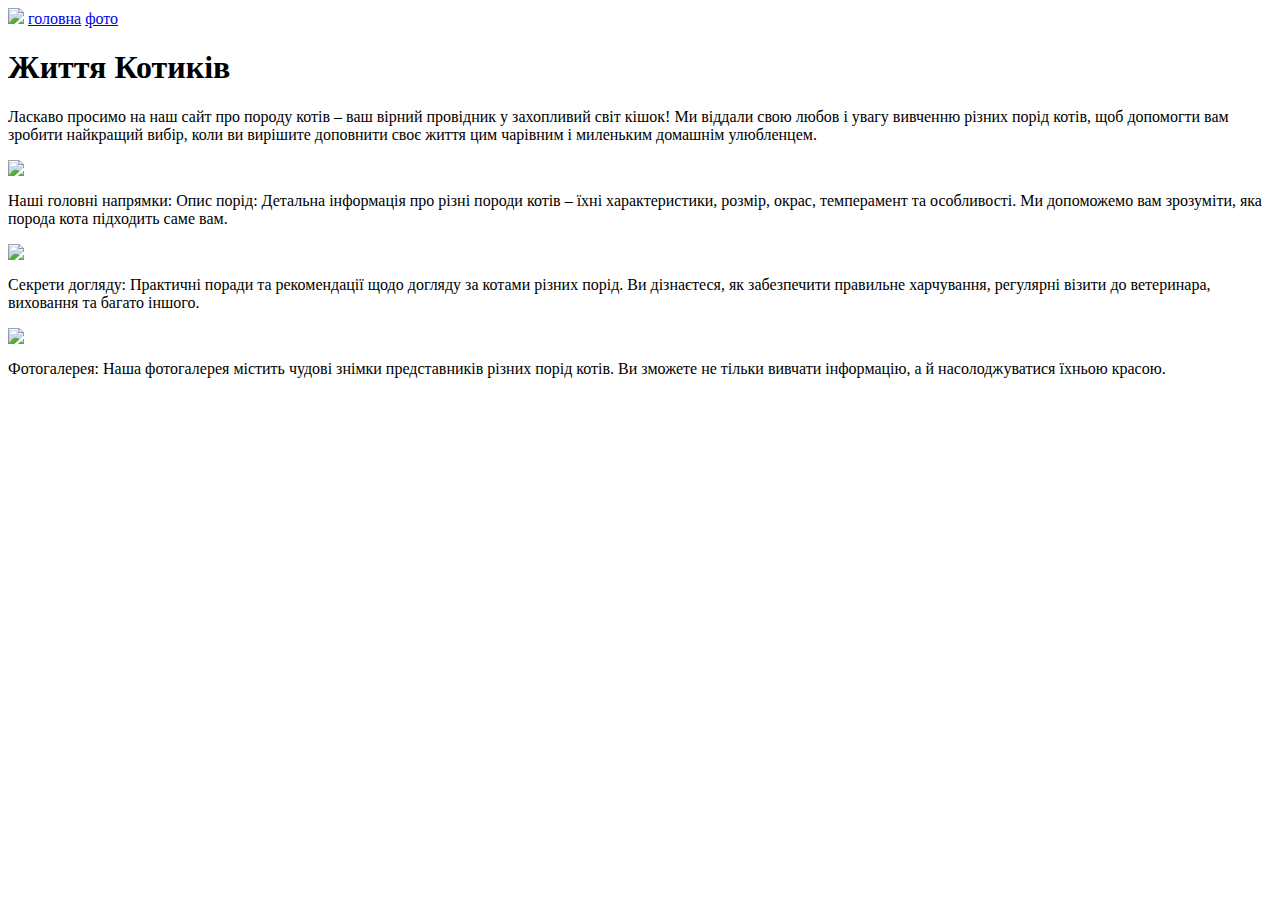
==== index.html @ 548b8028 "Create index.html" ====
<html>
    <head>
      <link rel="stylesheet" href="main.css">  
    </head>
    <title> Життя Котиків</title>
    <body>
    <header>
        <img src="https://i.pinimg.com/474x/55/da/0a/55da0ab78bce5e003b528b51e08eff51.jpg"/>
        <a class="news" href="#news">головна</a>
        <a href="#plans">фото</a>
        <h1> Життя Котиків </h1>
        
    </header>
    <main>
        <p> Ласкаво просимо на наш сайт про породу котів – ваш вірний провідник у захопливий світ кішок! Ми віддали свою любов і увагу вивченню різних порід котів, щоб допомогти вам зробити найкращий вибір, коли ви вирішите доповнити своє життя цим чарівним і миленьким домашнім улюбленцем.</p>
        <p>
        <img src="https://kotomaniya.com.ua/wp-content/uploads/2021/01/siamskaya-1024x819-min-768x614.jpg"/>
        </p>
        <p>
           Наші головні напрямки:

Опис порід:
Детальна інформація про різні породи котів – їхні характеристики, розмір, окрас, темперамент та особливості. Ми допоможемо вам зрозуміти, яка порода кота підходить саме вам.
</p>
        <img src="https://kotomaniya.com.ua/wp-content/uploads/2021/01/scale_1200-2-min-768x637.jpg"/>
        
    </main>
    <footer>
        <p> Секрети догляду:
Практичні поради та рекомендації щодо догляду за котами різних порід. Ви дізнаєтеся, як забезпечити правильне харчування, регулярні візити до ветеринара, виховання та багато іншого.
</p>
        <img src="https://kotomaniya.com.ua/wp-content/uploads/2021/04/siryj-kit-brytanskyj.jpg"/>
        <p>Фотогалерея:
Наша фотогалерея містить чудові знімки представників різних порід котів. Ви зможете не тільки вивчати інформацію, а й насолоджуватися їхньою красою.
</p>
    </footer>    
    </body>
</html>
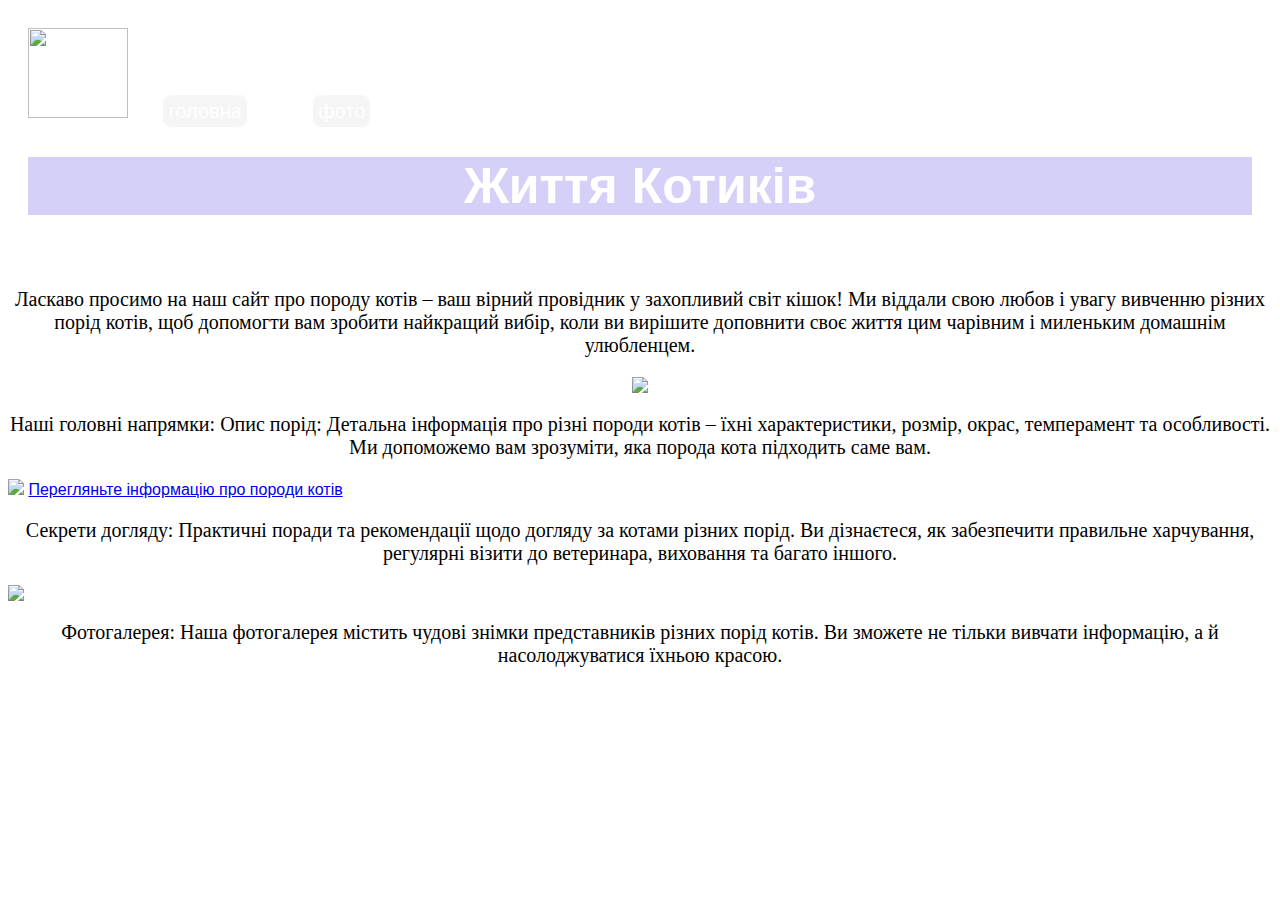
==== commit e28662d9: "Update index.html" ====
--- a/index.html
+++ b/index.html
@@ -23,7 +23,7 @@
 Детальна інформація про різні породи котів – їхні характеристики, розмір, окрас, темперамент та особливості. Ми допоможемо вам зрозуміти, яка порода кота підходить саме вам.
 </p>
         <img src="https://kotomaniya.com.ua/wp-content/uploads/2021/01/scale_1200-2-min-768x637.jpg"/>
-        
+        <a href="page2.html">Перегляньте інформацію про породи котів</a>
     </main>
     <footer>
         <p> Секрети догляду:
--- a/main.css
+++ b/main.css
@@ -0,0 +1,33 @@
+body {
+    font-family: sans-serif;
+}
+
+header{
+    background-color: white;
+    padding: 20px;
+}
+header a {
+    color: white;
+    background-color:#f5f5f5;
+    font-size: 20px;
+    text-decoration:#00ffe1;
+    border: 1px solid white;
+    border-radius: 10px;
+    padding: 5px;
+    margin: 30px;
+}
+header img{
+    width: 100px;
+    height: 90px ;
+}
+h1{
+   text-align:center ;
+   font-size:50px ;
+   color:white;
+   background-color:#d4d0f7;
+}
+p{
+    text-align:center ;
+    font-size:20px;
+    font-family: cursive;  
+}
